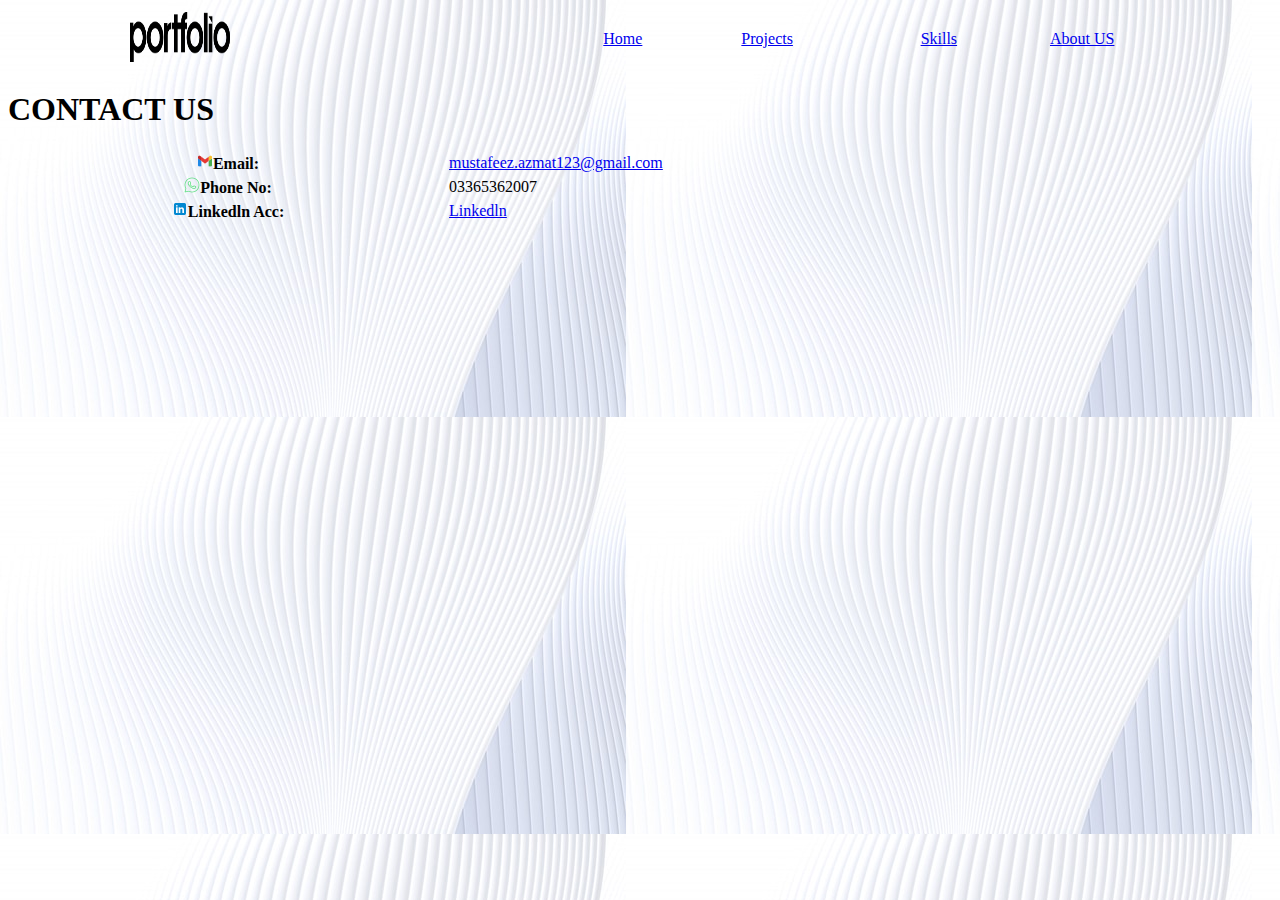
==== About/aboutus.html @ 266f5ea8 "First-project FIles" ====
<!DOCTYPE html>
<html lang="en">
<head>
    <meta charset="UTF-8">
    <meta name="viewport" content="width=device-width, initial-scale=1.0">
    <title>About Us</title>
    
</head>
<body background="../Images/Bgimages.jpg">
    <table width="100%" cellspacing="0">
        <tr>
            <td>
                <table align="center" width="100%">
                    <tr>
                        <td align="center"><a href="../index.html"><img src="../Images/logo.png" alt="logo" width="100px" height="50px"></a></td>
                        <td width="20%"></td>
                        <td><a href="../index.html">Home</a></td>
                        <td><a href="../Project/projects.html">Projects</a></td>
                        <td><a href="../Skill/skill.html">Skills</a></td>
                        <td><a href="./aboutus.html">About US</a></td>
                    </tr>
                </table>
            </td>
        </tr>
    </table>
    <h1>CONTACT US</h1>
    <table align="center" width="100%">
    <tr>    
    <th><img src="../Icons/Gmail.png" alt="Gmail">Email:</th>
    <td><a href="mailto:mustafeez.azmat123@gmail.com">mustafeez.azmat123@gmail.com</a></td>
    </tr>
    <tr>
    <th><img src="../Icons/Whatsapp.png" alt="Whatsapp">Phone No:</th>
    <td>03365362007</td>
    </tr>
    <tr>
    <th><img src="../Icons/Linkedln.png" alt="Linkedln" href="https://www.linkedin.com/in/muhammad-mustafeez-946777240/">Linkedln Acc:</th> 
    <td><a href="https://www.linkedin.com/in/muhammad-mustafeez-946777240/">Linkedln</a></td>
    </tr>
    </table>
</body>
</html>
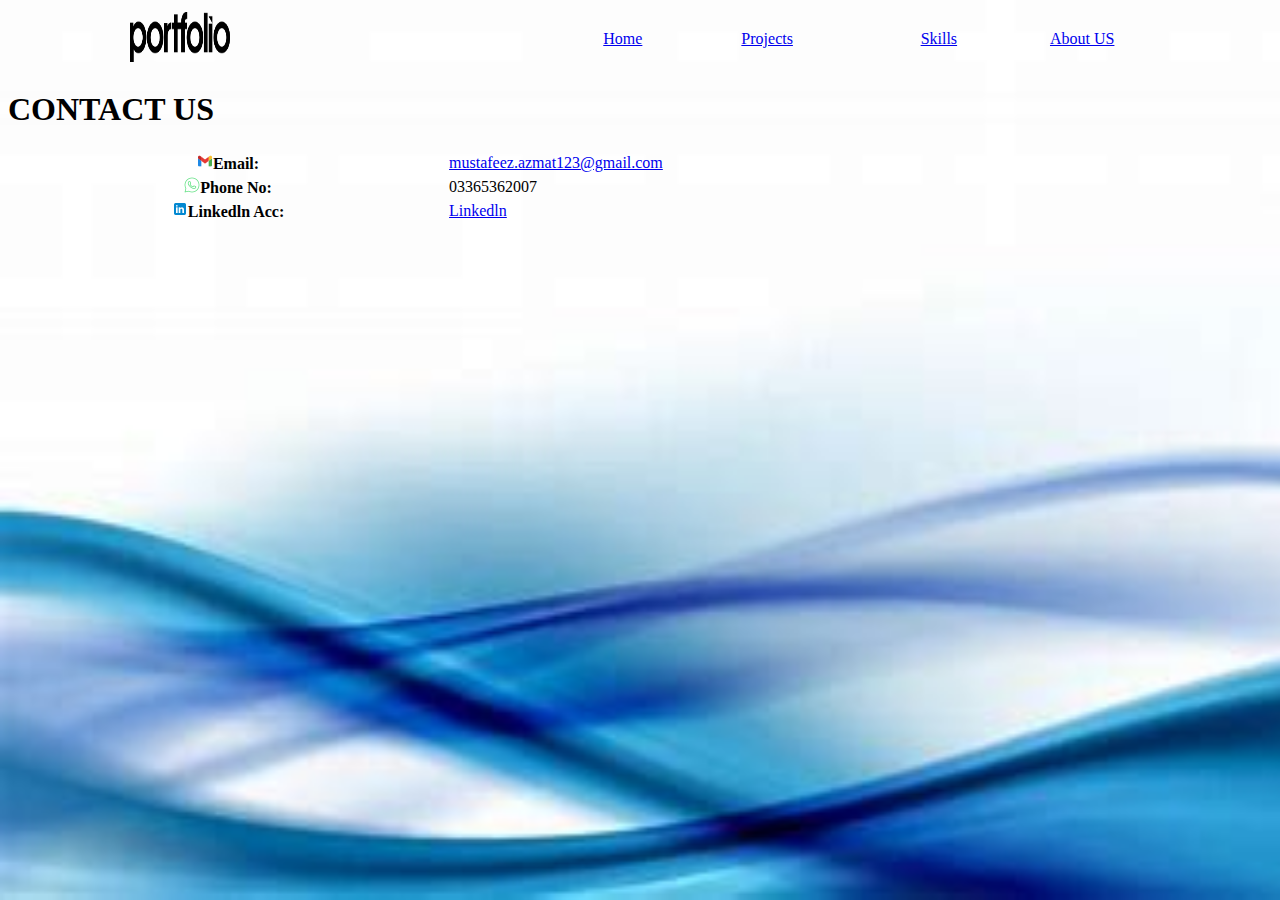
==== commit 2ec4bfdd: "First-Project" ====
--- a/About/aboutus.html
+++ b/About/aboutus.html
@@ -4,9 +4,10 @@
     <meta charset="UTF-8">
     <meta name="viewport" content="width=device-width, initial-scale=1.0">
     <title>About Us</title>
+    <link rel="stylesheet" href="../css/style.css"> 
     
 </head>
-<body background="../Images/Bgimages.jpg">
+<body>
     <table width="100%" cellspacing="0">
         <tr>
             <td>
--- a/css/style.css
+++ b/css/style.css
@@ -0,0 +1,6 @@
+body{
+    background-image:url(../Images/Bgimages.jpg);
+    background-repeat: no-repeat;
+    background-attachment: fixed;
+    background-size: cover;
+}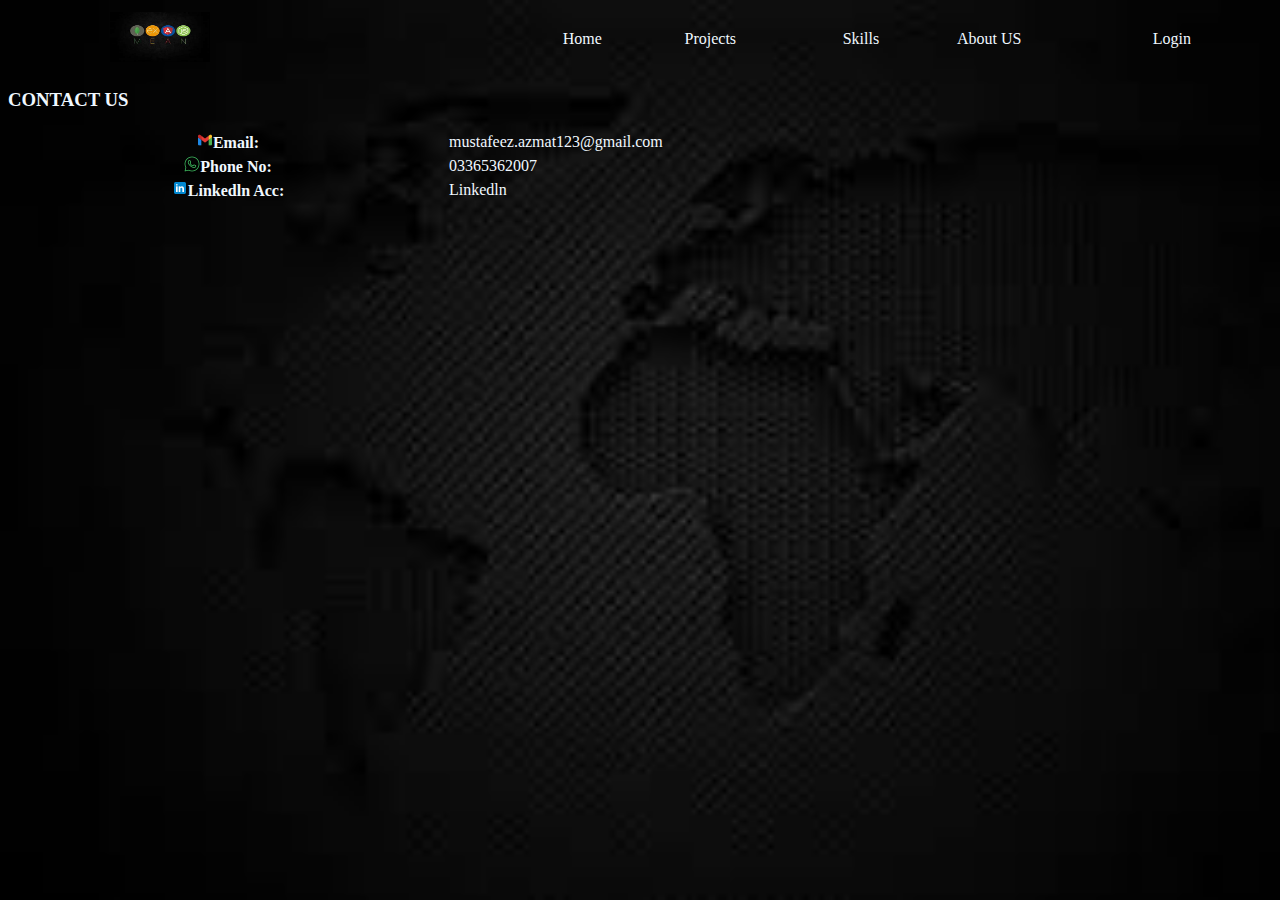
==== commit 1aa0eb51: "First Project Updated" ====
--- a/About/aboutus.html
+++ b/About/aboutus.html
@@ -19,12 +19,13 @@
                         <td><a href="../Project/projects.html">Projects</a></td>
                         <td><a href="../Skill/skill.html">Skills</a></td>
                         <td><a href="./aboutus.html">About US</a></td>
+                        <td><a href="../login_Registration/index3.html">Login</a></td>
                     </tr>
                 </table>
             </td>
         </tr>
     </table>
-    <h1>CONTACT US</h1>
+    <h3>CONTACT US</h3>
     <table align="center" width="100%">
     <tr>    
     <th><img src="../Icons/Gmail.png" alt="Gmail">Email:</th>
--- a/css/style.css
+++ b/css/style.css
@@ -3,4 +3,27 @@
     background-repeat: no-repeat;
     background-attachment: fixed;
     background-size: cover;
+    color: aliceblue;
+
+    
+}
+a{
+    text-decoration: none;
+    color: aliceblue;
+}
+.form{
+    width: 400px;
+    background-color:black;
+    margin:auto;
+    padding: 0 auto;
+}
+.button{
+    color: aliceblue;
+    background-color: black;
+}
+div{
+    row-gap: 2rem;
+}
+input{
+    width:auto;
 }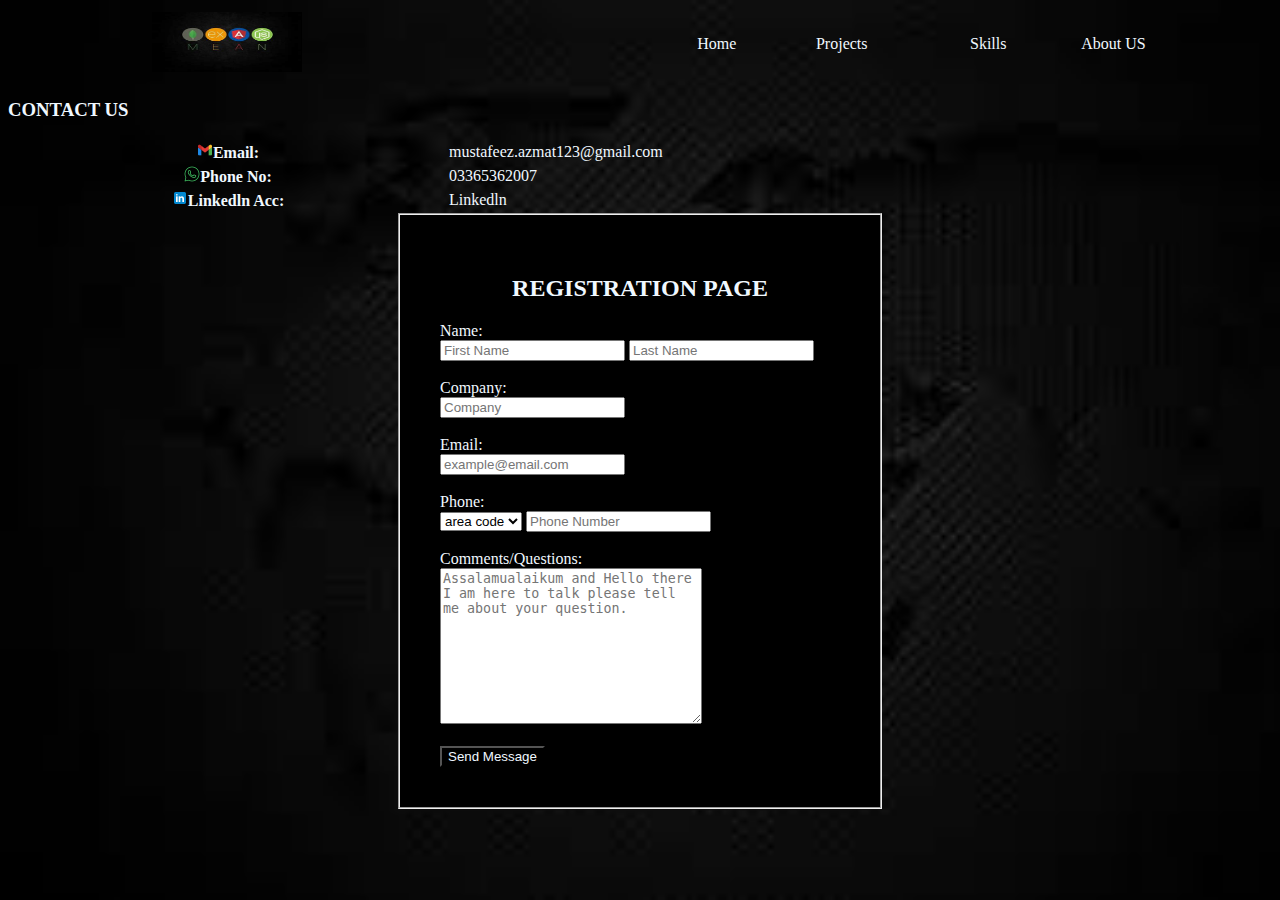
==== commit 40b373c0: "Updated Work" ====
--- a/About/aboutus.html
+++ b/About/aboutus.html
@@ -13,13 +13,12 @@
             <td>
                 <table align="center" width="100%">
                     <tr>
-                        <td align="center"><a href="../index.html"><img src="../Images/logo.png" alt="logo" width="100px" height="50px"></a></td>
+                        <td align="center"><a href="../index.html"><img src="../Images/logo.png" alt="logo" class="img"></a></td>
                         <td width="20%"></td>
                         <td><a href="../index.html">Home</a></td>
                         <td><a href="../Project/projects.html">Projects</a></td>
                         <td><a href="../Skill/skill.html">Skills</a></td>
                         <td><a href="./aboutus.html">About US</a></td>
-                        <td><a href="../login_Registration/index3.html">Login</a></td>
                     </tr>
                 </table>
             </td>
@@ -40,5 +39,32 @@
     <td><a href="https://www.linkedin.com/in/muhammad-mustafeez-946777240/">Linkedln</a></td>
     </tr>
     </table>
+    <fieldset class="form">
+    <form action="Post">
+            <h2 align="center">REGISTRATION PAGE</h2>
+            <form action="Post">
+            <label for="Name">Name:</label><br>
+              <input type="text" placeholder="First Name">
+              <input type="text" placeholder="Last Name">
+            <br><br>
+            <label for="Company">Company:</label><br>
+            <input type="text" placeholder="Company">
+            <br><br>
+            <label for="email">Email:</label><br>
+            <input type="email" placeholder="example@email.com">
+            <br><br>
+
+            <label for="Phone">Phone:</label><br>
+            <select><option value="1">area code</option></select>
+            <input type="tel" placeholder="Phone Number">
+            <br><br>
+           <label for="Question">Comments/Questions:</label><br>
+            <textarea name="textarea" cols="30" rows="10" placeholder="Assalamualaikum and Hello there I am here to talk please tell me about your question."></textarea>
+            <br><br>
+            <button class="button"><a href="#">Send Message</a></button>
+            </form>
+        </fieldset>
+    </form>
+</fieldset>
 </body>
 </html>--- a/css/style.css
+++ b/css/style.css
@@ -7,6 +7,10 @@
 
     
 }
+.img{
+    width: 150px;
+    height: 60px;
+}
 a{
     text-decoration: none;
     color: aliceblue;
@@ -14,8 +18,8 @@
 .form{
     width: 400px;
     background-color:black;
-    margin:auto;
-    padding: 0 auto;
+    padding: 40px;
+    margin: auto;
 }
 .button{
     color: aliceblue;
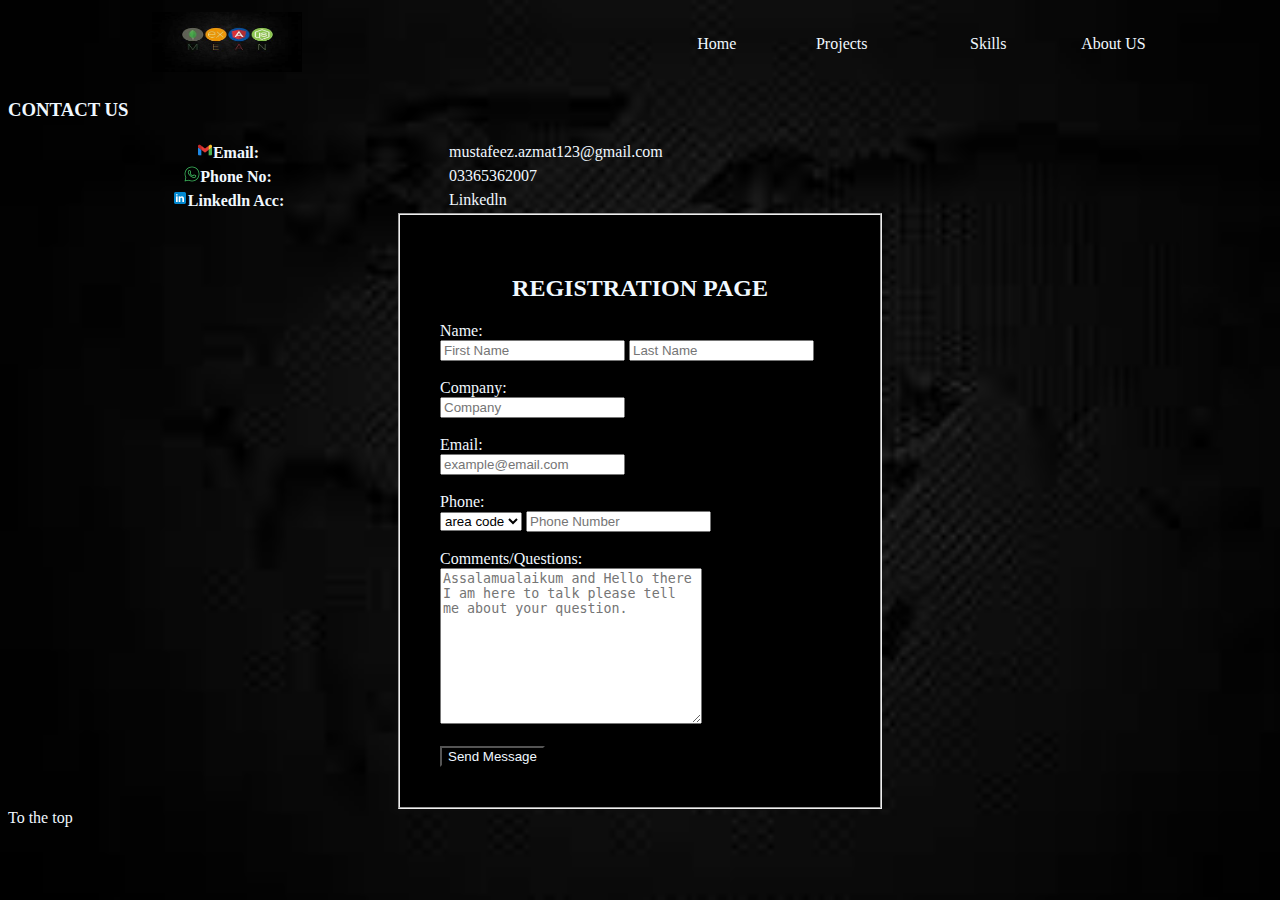
==== commit 30b9522d: "Updated" ====
--- a/About/aboutus.html
+++ b/About/aboutus.html
@@ -8,7 +8,7 @@
     
 </head>
 <body>
-    <table width="100%" cellspacing="0">
+    <table width="100%" cellspacing="0" id="Top">
         <tr>
             <td>
                 <table align="center" width="100%">
@@ -65,6 +65,7 @@
             </form>
         </fieldset>
     </form>
+    <a href="#Top">To the top</a>
 </fieldset>
 </body>
 </html>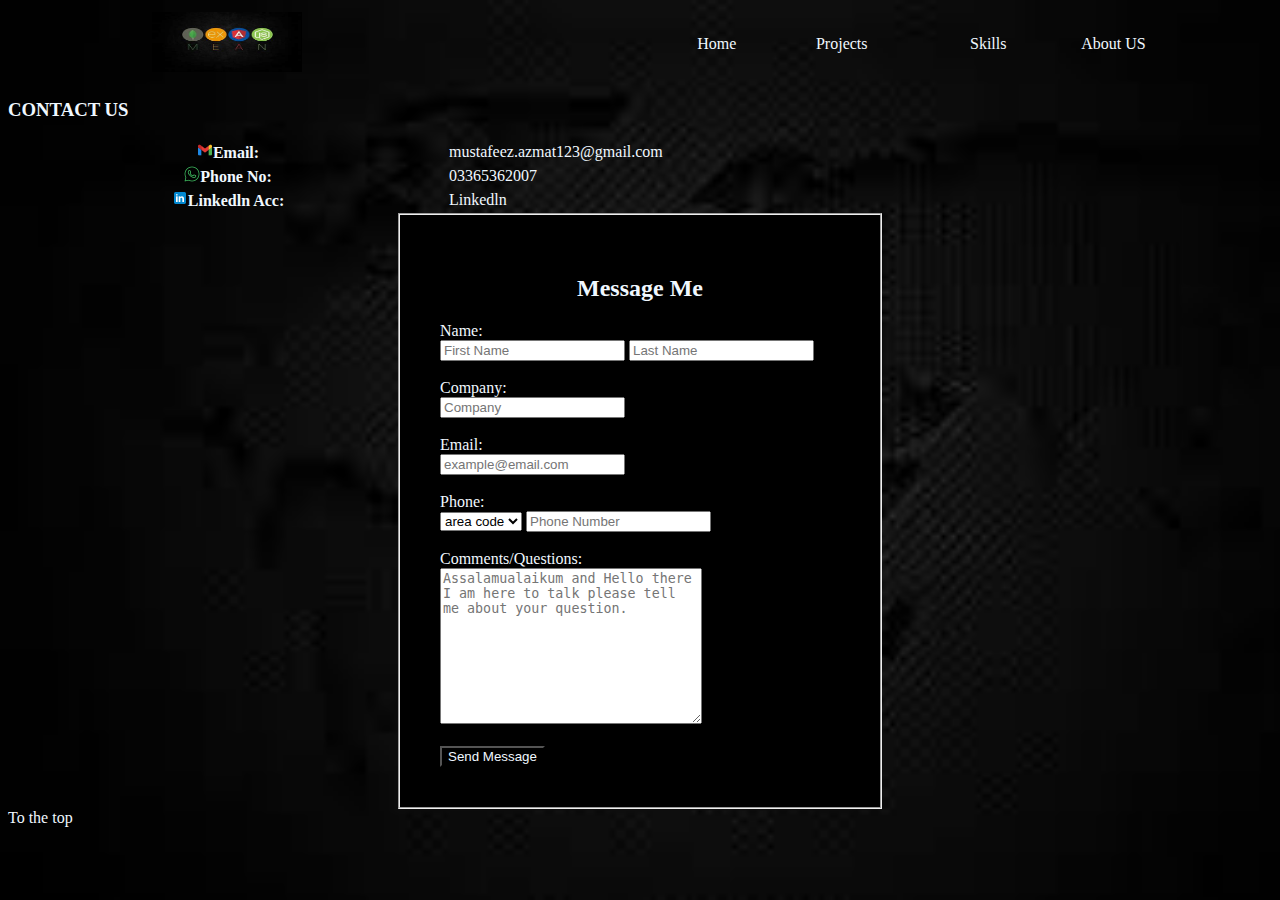
==== commit 65f001fd: "Update" ====
--- a/About/aboutus.html
+++ b/About/aboutus.html
@@ -41,7 +41,7 @@
     </table>
     <fieldset class="form">
     <form action="Post">
-            <h2 align="center">REGISTRATION PAGE</h2>
+            <h2 align="center">Message Me</h2>
             <form action="Post">
             <label for="Name">Name:</label><br>
               <input type="text" placeholder="First Name">
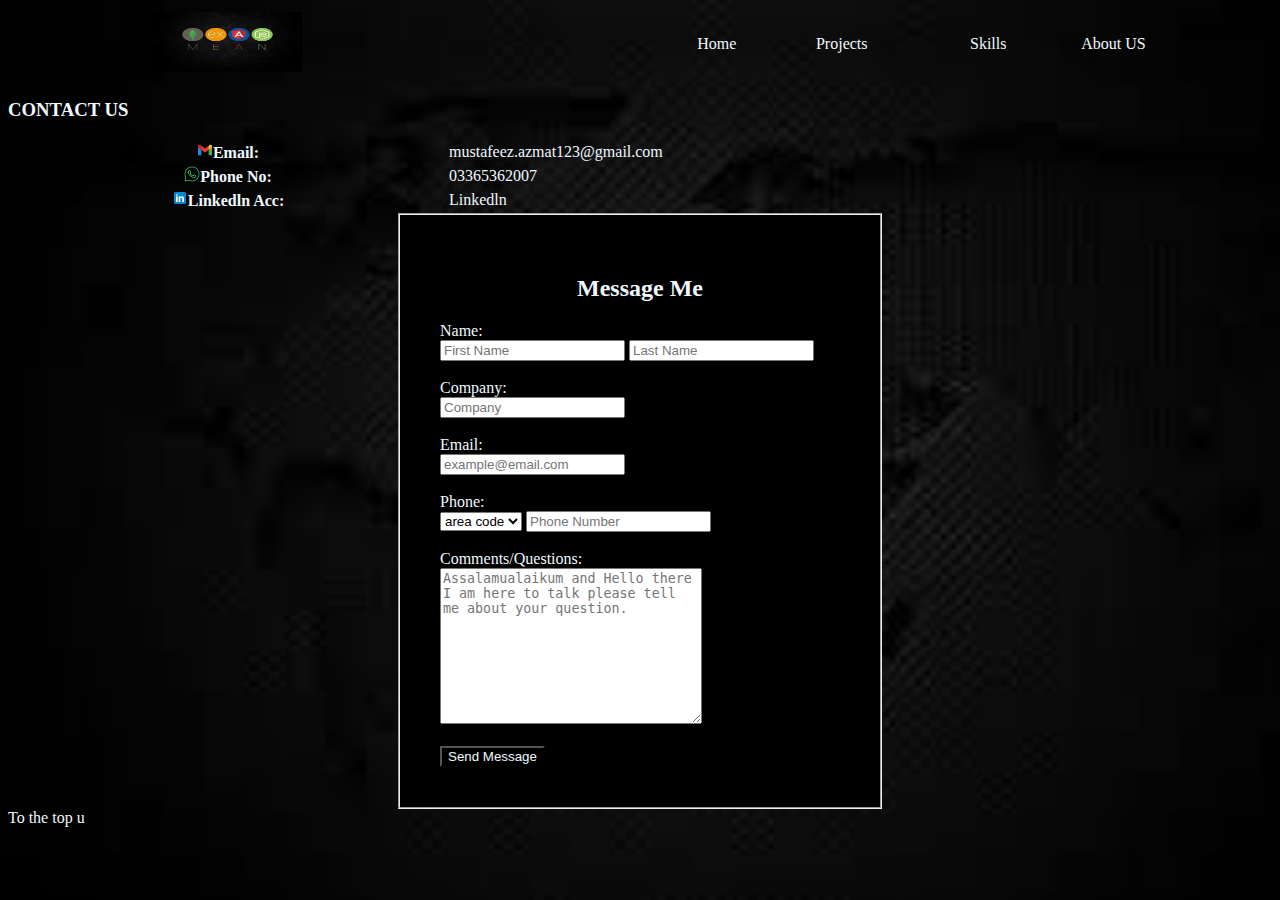
==== commit e0767a22: "First Project" ====
--- a/About/aboutus.html
+++ b/About/aboutus.html
@@ -68,4 +68,4 @@
     <a href="#Top">To the top</a>
 </fieldset>
 </body>
-</html>+</html>u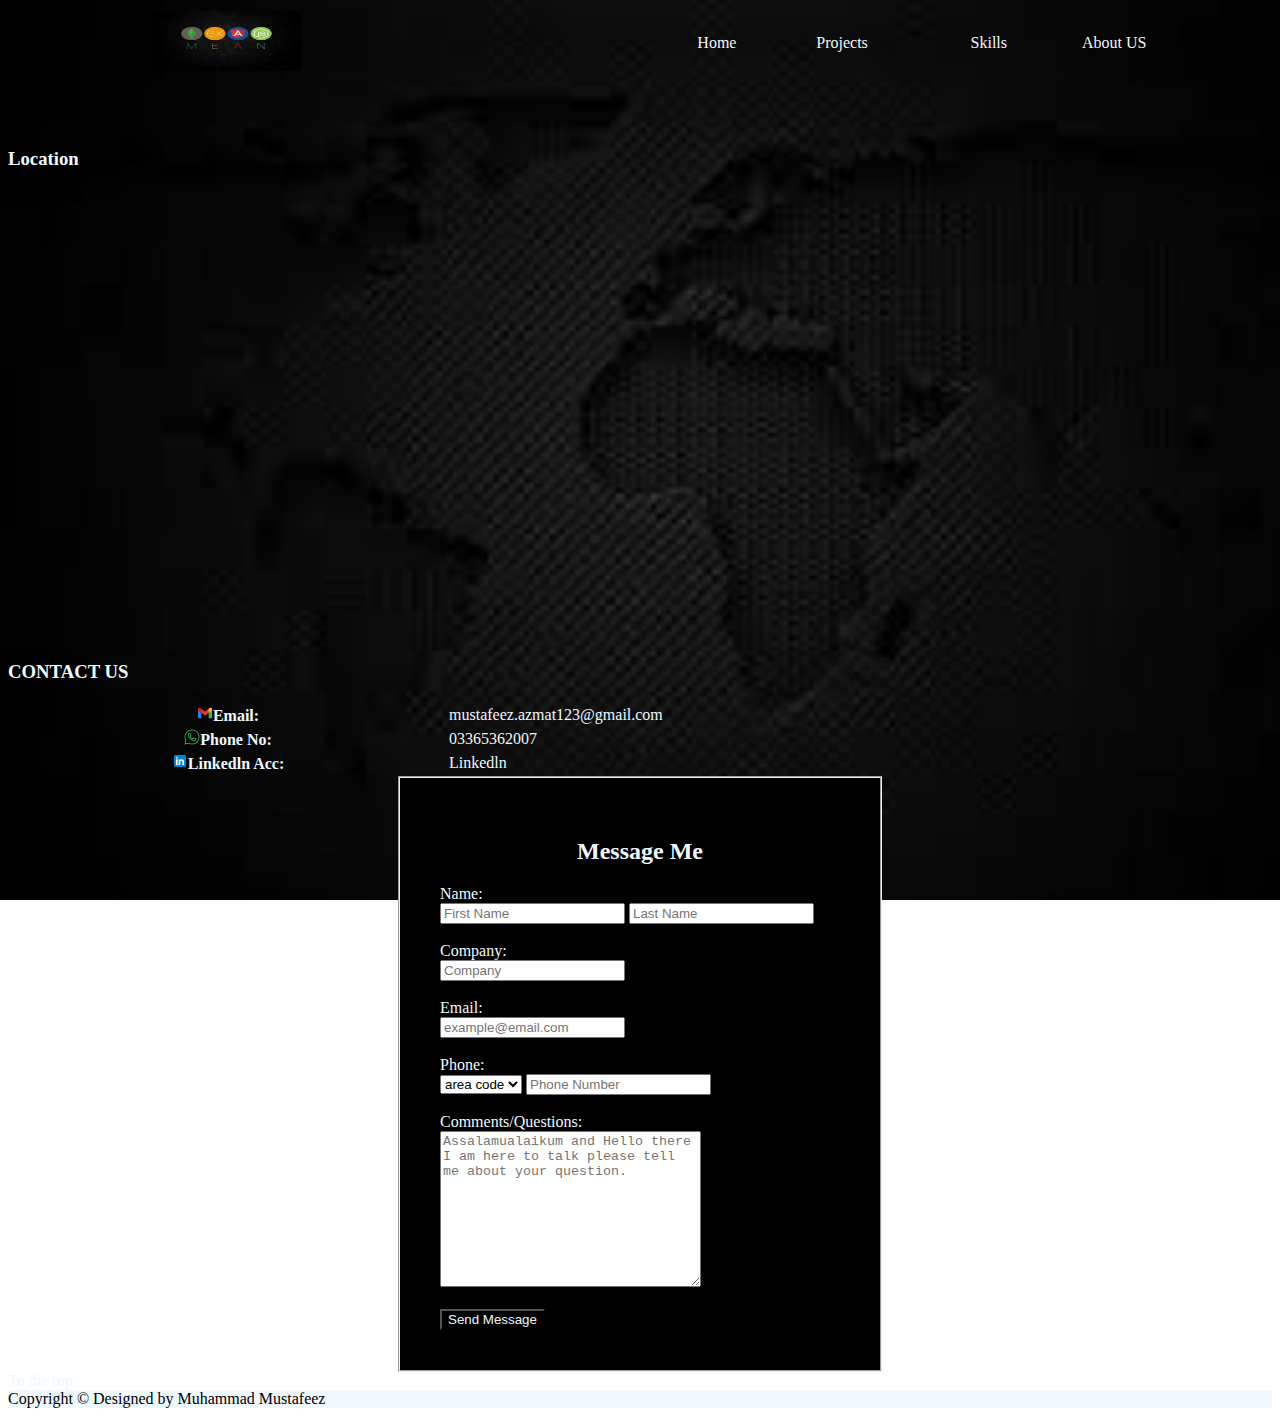
==== commit 9dfc0ba0: "First Project" ====
--- a/About/aboutus.html
+++ b/About/aboutus.html
@@ -8,22 +8,25 @@
     
 </head>
 <body>
-    <table width="100%" cellspacing="0" id="Top">
-        <tr>
-            <td>
-                <table align="center" width="100%">
-                    <tr>
-                        <td align="center"><a href="../index.html"><img src="../Images/logo.png" alt="logo" class="img"></a></td>
-                        <td width="20%"></td>
-                        <td><a href="../index.html">Home</a></td>
-                        <td><a href="../Project/projects.html">Projects</a></td>
-                        <td><a href="../Skill/skill.html">Skills</a></td>
-                        <td><a href="./aboutus.html">About US</a></td>
-                    </tr>
-                </table>
-            </td>
+    <header>
+        <table  width="100%">
+         <tr>
+             <td align="center"><a href="./index.html"><img src="../Images/logo.png" alt="logo" class="img"></a></td>
+             <td width="20%"></td>
+             <td><a href="../index.html">Home</a></td>
+             <td><a href="../Project/projects.html">Projects</a></td>
+             <td><a href="../Skill/skill.html">Skills</a></td>
+             <td><a href="./aboutus.html">About US</a></td>
         </tr>
-    </table>
+        </table>
+    </header>
+    <main>
+    <div>
+        <h3>Location</h3>
+        <center>
+        <iframe src="https://www.google.com/maps/embed?pb=!1m18!1m12!1m3!1d3307.8720931385074!2d71.5628618!3d33.995819!2m3!1f0!2f0!3f0!3m2!1i1024!2i768!4f13.1!3m3!1m2!1s0x38d917e56fe52a0d%3A0x3ab655b83a6a1d0f!2sMurshid%20Abad%20Rd%2C%20Peshawar%2C%20Khyber%20Pakhtunkhwa!5e0!3m2!1sen!2s!4v1710510573745!5m2!1sen!2s" width="600" height="450" style="border:0;" allowfullscreen="" loading="lazy" referrerpolicy="no-referrer-when-downgrade"></iframe>
+    </center>
+     </div>
     <h3>CONTACT US</h3>
     <table align="center" width="100%">
     <tr>    
@@ -67,5 +70,9 @@
     </form>
     <a href="#Top">To the top</a>
 </fieldset>
+</main>
+<footer>
+    <div>Copyright &copy; Designed by <span>Muhammad Mustafeez</span></div>
+ </footer>
 </body>
-</html>u+</html>--- a/css/style.css
+++ b/css/style.css
@@ -30,4 +30,24 @@
 }
 input{
     width:auto;
-}+}
+header{
+    margin-bottom: 70px;
+}
+footer{
+   background-color: aliceblue;
+   color: black;
+   margin-top: auto;
+   width: 100%;
+}
+.volume-icon {
+    width: 50px;
+    height: 50px;
+    background-image: url('../Icons/images.png'); /* Replace 'volume-icon.png' with your actual volume icon image */
+    background-size: cover;
+    cursor: pointer;
+  }
+  .img_size{
+     width: 500px;
+     height: 300px;
+  }